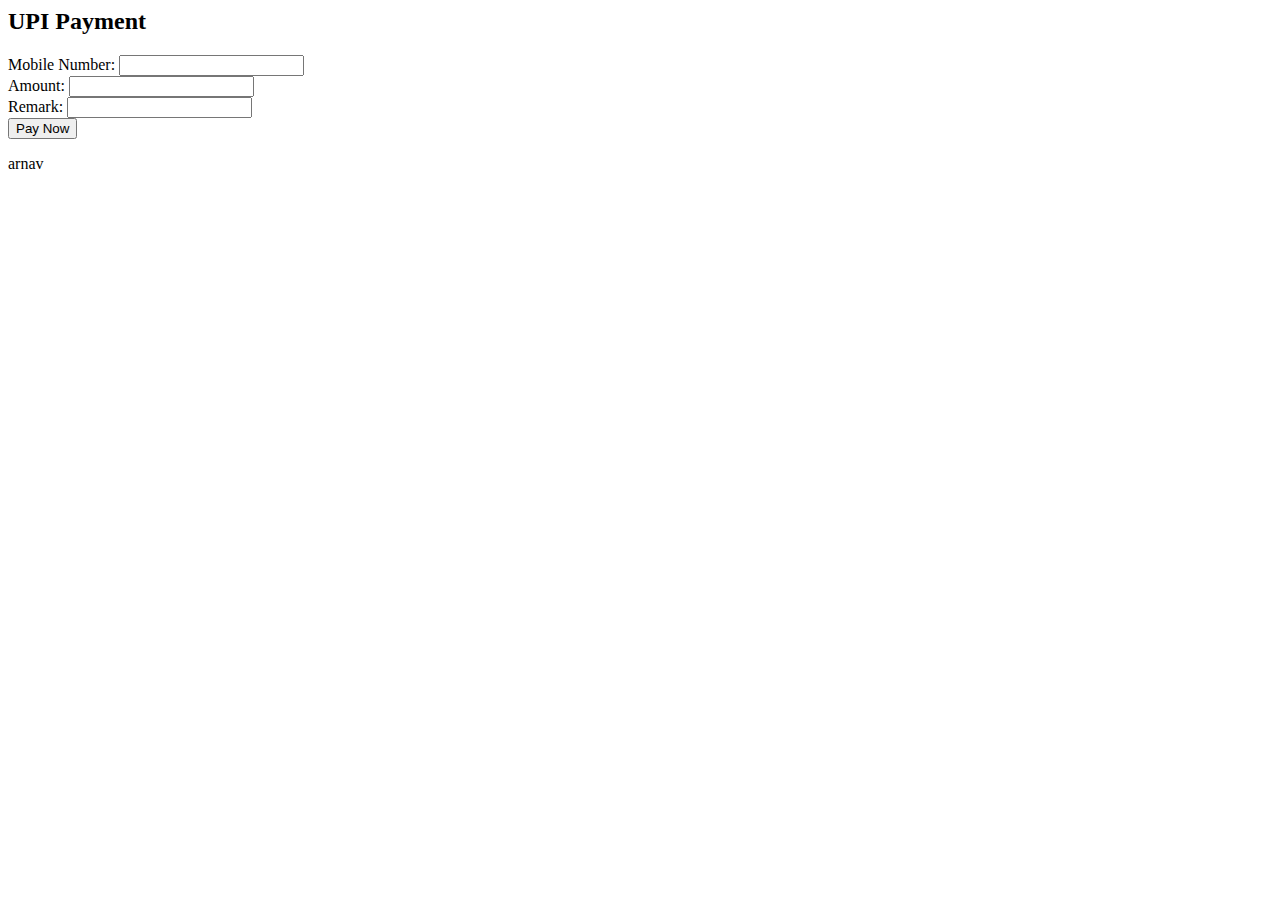
==== index.html @ d8314974 "Update and rename erupi.html to index.html" ====
<html>
<div class="payment-form">
<h2>UPI Payment</h2>
<form>
<div class="form-group">
<label for="mobile-number">Mobile Number:</label>
<input type="text" id="mobile-number" required>
</div>
<div class="form-group">
<label for="amount">Amount:</label>
<input type="text" id="amount" required>
</div>
<div class="form-group">
<label for="remark">Remark:</label>
<input type="text" id="remark">
</div>
<button type="submit">Pay Now</button>
</form>
</div>
  arnav
</html>
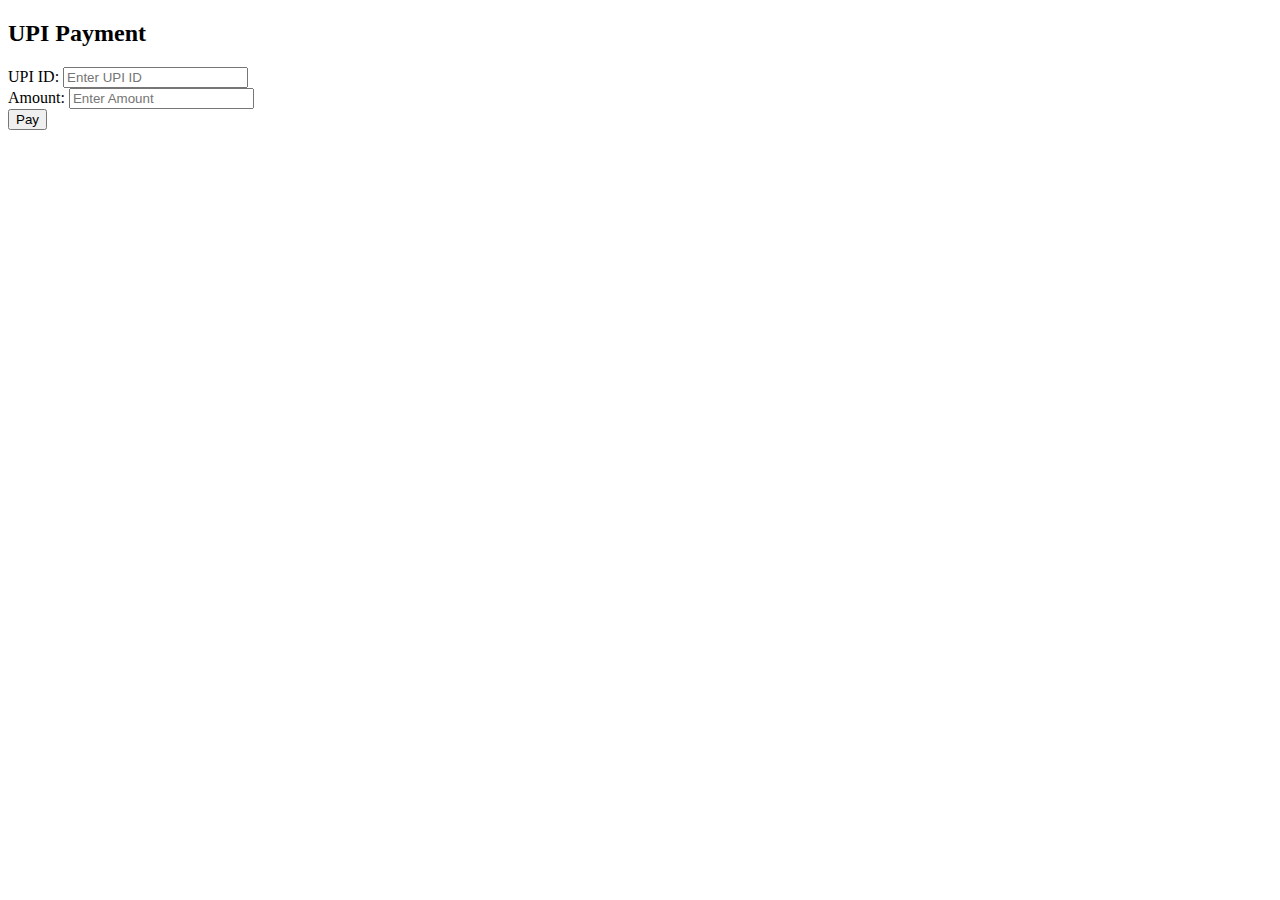
==== commit 2abd310e: "Update index.html" ====
--- a/index.html
+++ b/index.html
@@ -1,21 +1,21 @@
+<!DOCTYPE html>
 <html>
-<div class="payment-form">
-<h2>UPI Payment</h2>
-<form>
-<div class="form-group">
-<label for="mobile-number">Mobile Number:</label>
-<input type="text" id="mobile-number" required>
-</div>
-<div class="form-group">
-<label for="amount">Amount:</label>
-<input type="text" id="amount" required>
-</div>
-<div class="form-group">
-<label for="remark">Remark:</label>
-<input type="text" id="remark">
-</div>
-<button type="submit">Pay Now</button>
-</form>
-</div>
-  arnav
+<head>
+    <link rel="stylesheet" type="text/css" href="styles.css">
+</head>
+<body>
+    <h2>UPI Payment</h2>
+  
+    <form>
+        <div class="form-group">
+            <label for="upiId">UPI ID:</label>
+            <input type="text" id="upiId" placeholder="Enter UPI ID" required>
+        </div>
+        <div class="form-group">
+            <label for="amount">Amount:</label>
+            <input type="number" id="amount" placeholder="Enter Amount" required>
+        </div>
+        <button type="submit">Pay</button>
+    </form>
+</body>
 </html>
